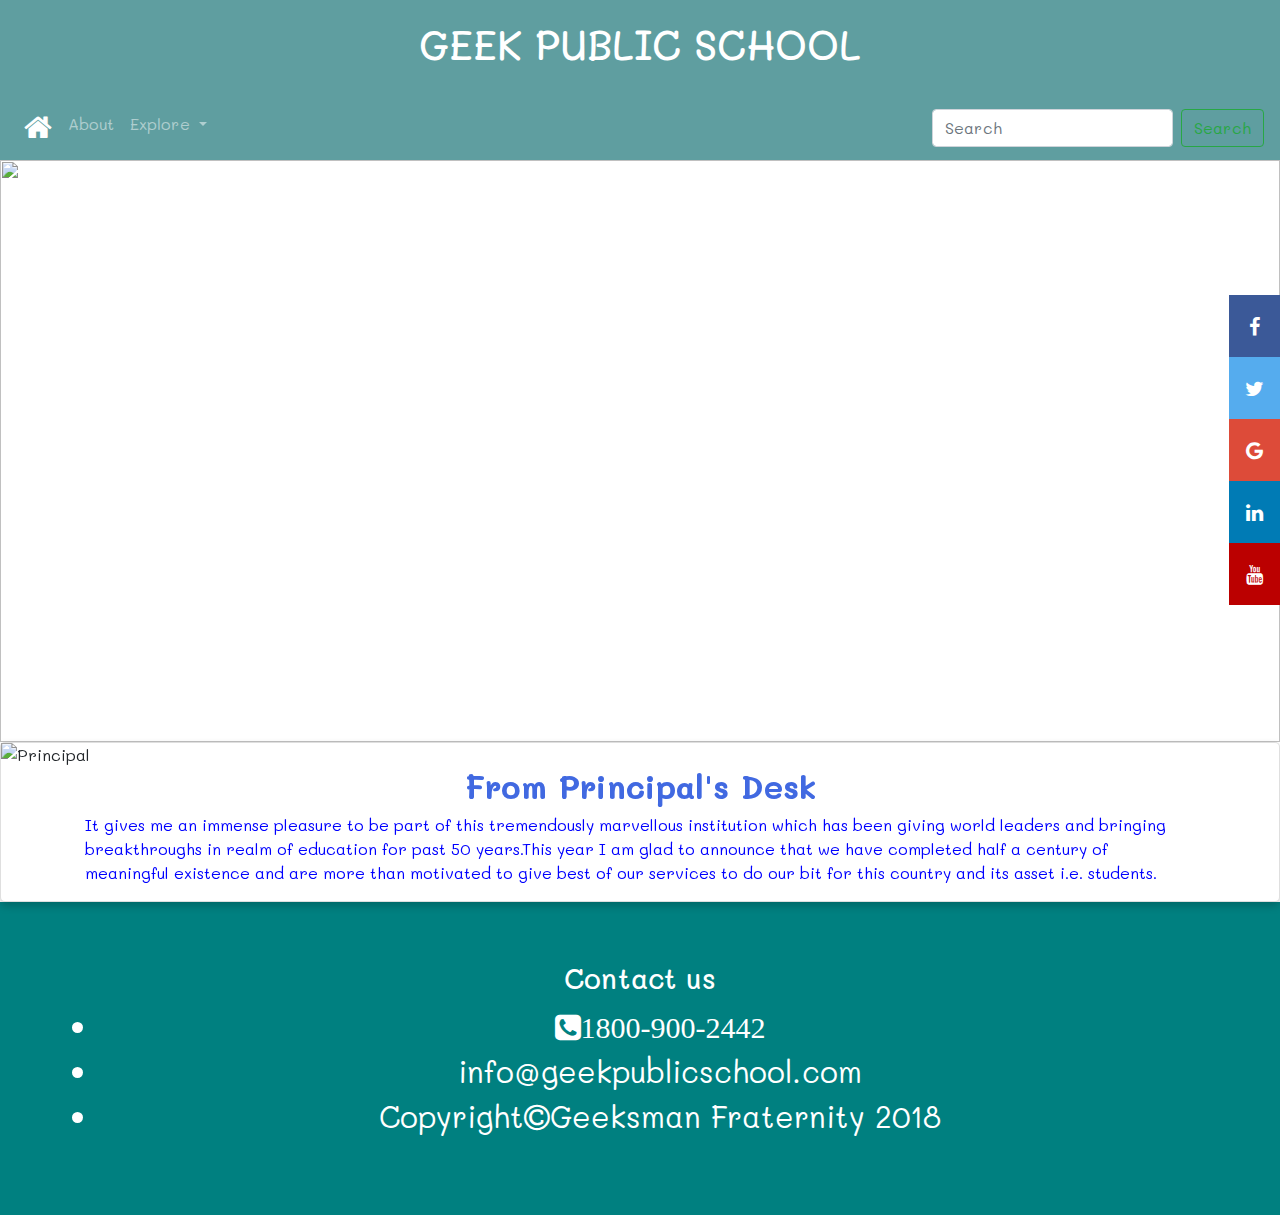
==== index.html @ 41666721 "Add files via upload" ====
<!DOCTYPE html>
<html lang="en">
<head>
  <title>Main Page</title>
  <meta charset="utf-8">
  <meta name="viewport" content="width=device-width, initial-scale=1">
  <link rel="stylesheet" href="https://maxcdn.bootstrapcdn.com/bootstrap/4.1.3/css/bootstrap.min.css">
    <link rel="stylesheet" href="https://cdnjs.cloudflare.com/ajax/libs/font-awesome/4.7.0/css/font-awesome.min.css">
    <link href="https://fonts.googleapis.com/icon?family=Material+Icons" rel="stylesheet">
    <link href="https://fonts.googleapis.com/css?family=Mali" rel="stylesheet">
  <script src="https://ajax.googleapis.com/ajax/libs/jquery/3.3.1/jquery.min.js"></script>
  <script src="https://cdnjs.cloudflare.com/ajax/libs/popper.js/1.14.3/umd/popper.min.js"></script>
  <script src="https://maxcdn.bootstrapcdn.com/bootstrap/4.1.3/js/bootstrap.min.js"></script>
    <script>
$(document).ready(function(){
    $('[data-toggle="popover"]').popover();   
});
</script>
  <style>
      body{ font-family:'Mali', cursive;
      }
 
      .card {
    box-shadow: 0 4px 8px 0 rgba(0,0,0,0.2);
    transition: 0.3s;
    width: 100%;
    border-radius: 5px;
}


  .carousel-inner img {
      width: 100%;
      height: 100%;
  }
.header {
  padding: 60px;
  text-align: center;
  background:cadetblue;
  color: white;
  font-size: 30px;
}
.footer {
  padding: 60px;
  text-align: center;
  background:teal;
  color: white;
  font-size: 30px;
}
      .icon-bar {
  position: fixed;
  top: 50%;right:0%;
  -webkit-transform: translateY(-50%);
  -ms-transform: translateY(-50%);
  transform: translateY(-50%);
}

.icon-bar a {
  display: block;
  text-align: center;
  padding: 16px;
  transition: all 0.3s ease;
  color: white;
  font-size: 20px;
}

.icon-bar a:hover {
  background-color: #000;
}

.facebook {
  background: #3B5998;
  color: white;
}

.twitter {
  background: #55ACEE;
  color: white;
}

.google {
  background: #dd4b39;
  color: white;
}

.linkedin {
  background: #007bb5;
  color: white;
}

.youtube {
  background: #bb0000;
  color: white;
}

  </style>
</head>
<body>
  
    <div class="header" style="padding: 20px">
  <h1>GEEK PUBLIC SCHOOL</h1>
  
</div>
    <nav class="navbar navbar-expand-lg navbar-dark" style="background-color: cadetblue">
  
  <button class="navbar-toggler" type="button" data-toggle="collapse" data-target="#navbarSupportedContent" aria-controls="navbarSupportedContent" aria-expanded="false" aria-label="Toggle navigation">
    <span class="navbar-toggler-icon"></span>
  </button>

  <div class="collapse navbar-collapse" id="navbarSupportedContent">
    <ul class="navbar-nav mr-auto">
      <li class="nav-item active">
        <a class="nav-link" href="#" data-toggle="popover" data-trigger="hover" data-content="You are here."><i class="fa fa-home" style="font-size:30px;color:white"></i><span class="sr-only">(current)</span></a>
      </li>
        <li class="nav-item">
        <a class="nav-link" href="#" title="Geek Public School" data-toggle="modal" data-target="#about">About</a>
        <div class="modal" id="about">
    <div class="modal-dialog">
      <div class="modal-content">
      
     
        <div class="modal-header">
          <h4 class="modal-title" >About us</h4>
          <button type="button" class="close" data-dismiss="modal">&times;</button>
        </div>
        
        
        <div class="modal-body" style="background-color: greenyellow;color: green">
          Your search for a great school for your word ends here.<br> Our 50 year old legacy will bring out the best in your child.<br>
            We focus on holistic and well-rounded personality of your child and<br>make them ready to be the next gen world leaders.<br>
            With us your child is not just a roll number but an oppurtunity to make world a better place.
        </div>
        
        <!-- Modal footer -->
        <div class="modal-footer" style="background-color: coral;color: brown">
         Remember, great schooling equals great future.
        </div>
        
      </div>
    </div>
  </div>
        </li>
      
      <li class="nav-item dropdown">
        <a class="nav-link dropdown-toggle" href="#" data-toggle="dropdown" id="navbarDropdown" role="button"  aria-haspopup="true" aria-expanded="false">
         Explore
        </a>
        <div class="dropdown-menu" aria-labelledby="navbarDropdown">
          <a class="dropdown-item" href="faculty.html">Faculty</a>
          <a class="dropdown-item" href="gallery.html">Gallery</a>
          
        </div>
      </li>
        
       
        
        
        
    </ul>
    <form class="form-inline my-2 my-lg-0">
      <input class="form-control mr-sm-2" type="search" placeholder="Search" aria-label="Search">
      <button class="btn btn-outline-success my-2 my-sm-0" type="submit">Search</button>
    </form>
  </div>
</nav>

<div id="demo" class="carousel slide" data-ride="carousel">

  <!-- Indicators -->
  <ul class="carousel-indicators">
    <li data-target="#demo" data-slide-to="0"></li>
    <li data-target="#demo" data-slide-to="1"></li>
    <li data-target="#demo" data-slide-to="2"></li>
       <li data-target="#demo" data-slide-to="3"></li>
    <li data-target="#demo" data-slide-to="4"></li>
       <li data-target="#demo" data-slide-to="5"></li>
    <li data-target="#demo" data-slide-to="6"></li>
  </ul>
  
  <!-- The slideshow -->
  <div class="carousel-inner">
    <div class="carousel-item active ">
      <img src="https://eventage-images-dgxbmy4th.netdna-ssl.com/wp-content/uploads/2018/09/IMG_9638-1100x400.jpg" width="1100" height="500">
    </div>
    <div class="carousel-item ">
      <img src="http://www.stuartbinghamphotography.co.uk/wp-content/uploads/2016/08/science-lab-2-1100x400.jpg" width="1100" height="500">
    </div>
    <div class="carousel-item ">
      <img src="https://www.vestaviasoccer.com/wp-content/uploads/sites/6/2016/06/1100x400-20160627-regionals-01.png" width="1100" height="500">
    </div>
      <div class="carousel-item ">
      <img src="https://5rd1122q2fb2q9nsj36dtnqz-wpengine.netdna-ssl.com/wp-content/uploads/2015/04/sports-hall-volleyball-1100x400.jpg" width="1100" height="500">
    </div>
    <div class="carousel-item ">
      <img src="https://good-samaritan-school.com/wp-content/uploads/2017/07/DSC_0961-1-1100x400.jpg" width="1100" height="500">
    </div>
    <div class="carousel-item ">
        <img src="http://www.huntarchitects.co.uk/wp-content/uploads/2015/07/1222-PH-EXT-Square011-1100x400.jpg" width="1100" height="500"></div>
        <div class="carousel-item ">
      <img src="http://www.parshvnathsahodayagiridih.org/wp-content/uploads/2018/08/honey-960x349.jpg" width="1100" height="500">
    </div>
  </div>
  
  <!-- Left and right controls -->
  <a class="carousel-control-prev" href="#demo" data-slide="prev">
    <span class="carousel-control-prev-icon"></span>
  </a>
  <a class="carousel-control-next" href="#demo" data-slide="next">
    <span class="carousel-control-next-icon"></span>
  </a>
</div>
  
    
    
    
    <div class="card" >
  <img  src="http://entertainment.inquirer.net/files/2014/12/1219nepales-13.jpg" alt="Principal" style="width:80%;">
  <div class="container">
    <h2 style="text-align: center;color: royalblue"><b>From Principal's Desk</b></h2> 
    <p style="color:blue;float:right;">It gives me an immense pleasure to be part of this tremendously marvellous institution which has been giving world leaders and bringing breakthroughs in realm of education for past 50 years.This year I am glad to announce that we have completed half a century of meaningful existence and are more than motivated to give best of our services to do our bit for this country and its asset i.e. students.</p> 
  </div>
</div>
    
    
  <div class="icon-bar">
  <a href="#" class="facebook"><i class="fa fa-facebook"></i></a> 
  <a href="#" class="twitter"><i class="fa fa-twitter"></i></a> 
  <a href="#" class="google"><i class="fa fa-google"></i></a> 
  <a href="#" class="linkedin"><i class="fa fa-linkedin"></i></a>
  <a href="#" class="youtube"><i class="fa fa-youtube"></i></a> 
</div>
  
 <div class="footer">
    <h3>Contact us</h3>
     <ul>
     <li><i class="fa fa-phone-square" style="font-size:30px;color:white">1800-900-2442</i></li>
         <li>info@geekpublicschool.com</li>
         <li>Copyright<i class="fa fa-copyright" style="font-size:30px;color:white"></i>Geeksman Fraternity 2018</li>
     </ul>
    
    
    </div>   
    
    
    
        
        
        
        
        
</body>
</html>
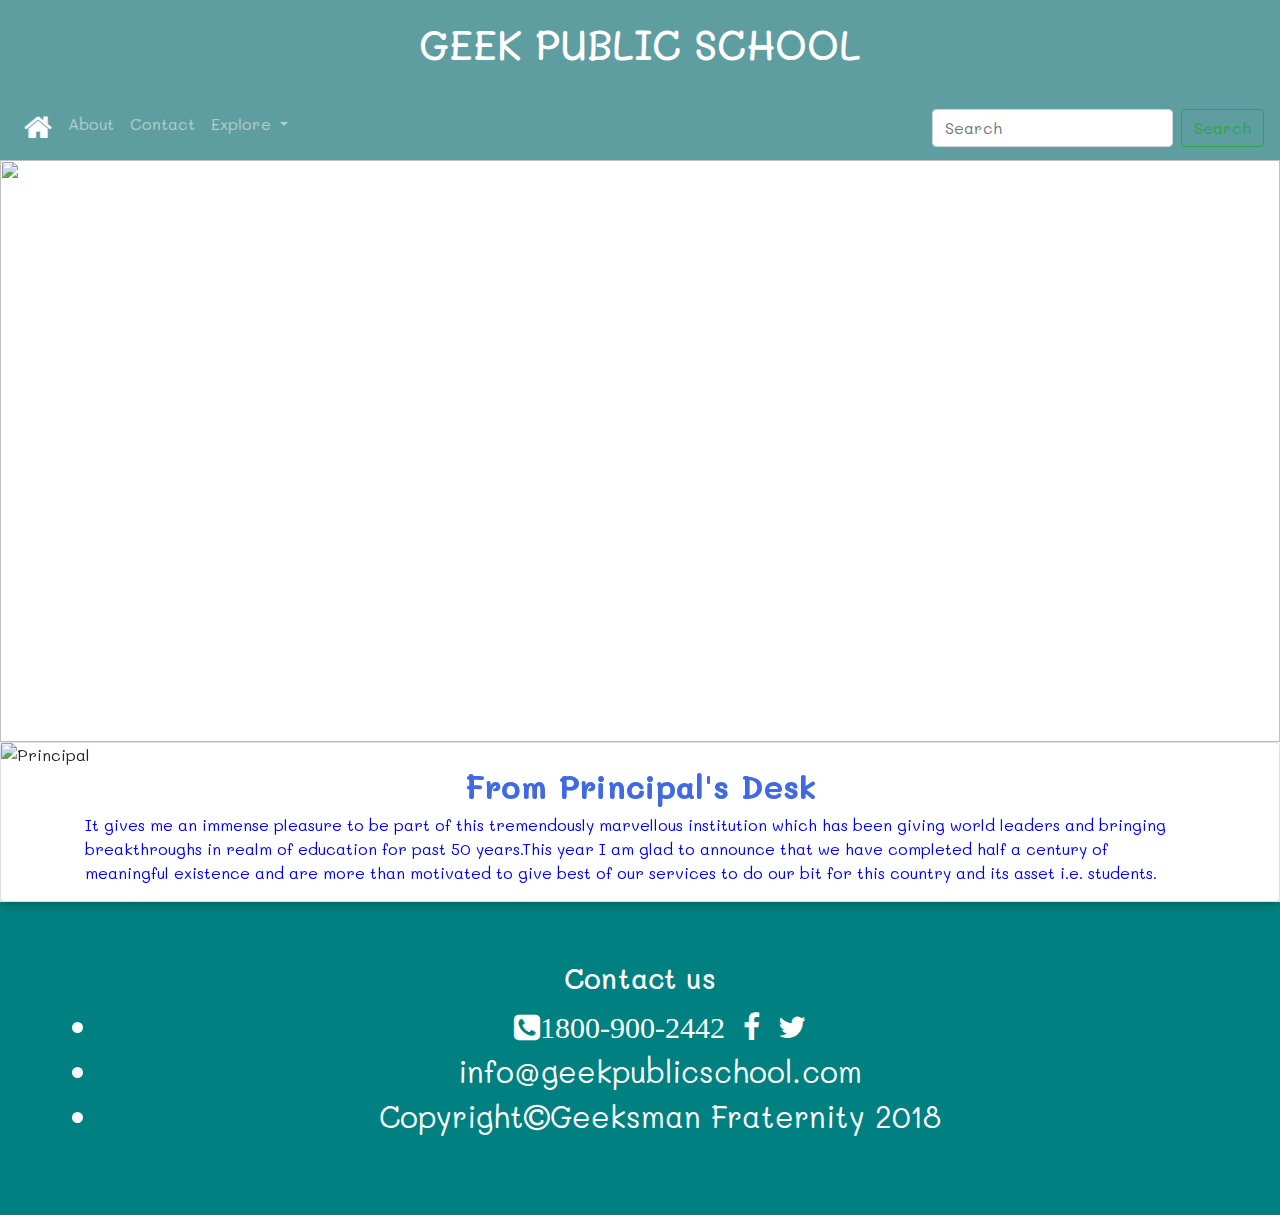
==== commit c6538dda: "Add files via upload" ====
--- a/index.html
+++ b/index.html
@@ -46,52 +46,7 @@
   color: white;
   font-size: 30px;
 }
-      .icon-bar {
-  position: fixed;
-  top: 50%;right:0%;
-  -webkit-transform: translateY(-50%);
-  -ms-transform: translateY(-50%);
-  transform: translateY(-50%);
-}
-
-.icon-bar a {
-  display: block;
-  text-align: center;
-  padding: 16px;
-  transition: all 0.3s ease;
-  color: white;
-  font-size: 20px;
-}
-
-.icon-bar a:hover {
-  background-color: #000;
-}
-
-.facebook {
-  background: #3B5998;
-  color: white;
-}
-
-.twitter {
-  background: #55ACEE;
-  color: white;
-}
-
-.google {
-  background: #dd4b39;
-  color: white;
-}
-
-.linkedin {
-  background: #007bb5;
-  color: white;
-}
-
-.youtube {
-  background: #bb0000;
-  color: white;
-}
-
+  
   </style>
 </head>
 <body>
@@ -139,7 +94,8 @@
     </div>
   </div>
         </li>
-      
+      <li class="nav-item">
+          <a class="nav-link" href="#contact">Contact</a></li>
       <li class="nav-item dropdown">
         <a class="nav-link dropdown-toggle" href="#" data-toggle="dropdown" id="navbarDropdown" role="button"  aria-haspopup="true" aria-expanded="false">
          Explore
@@ -219,21 +175,15 @@
     <p style="color:blue;float:right;">It gives me an immense pleasure to be part of this tremendously marvellous institution which has been giving world leaders and bringing breakthroughs in realm of education for past 50 years.This year I am glad to announce that we have completed half a century of meaningful existence and are more than motivated to give best of our services to do our bit for this country and its asset i.e. students.</p> 
   </div>
 </div>
-    
-    
-  <div class="icon-bar">
-  <a href="#" class="facebook"><i class="fa fa-facebook"></i></a> 
-  <a href="#" class="twitter"><i class="fa fa-twitter"></i></a> 
-  <a href="#" class="google"><i class="fa fa-google"></i></a> 
-  <a href="#" class="linkedin"><i class="fa fa-linkedin"></i></a>
-  <a href="#" class="youtube"><i class="fa fa-youtube"></i></a> 
-</div>
-  
- <div class="footer">
+  
+ <div class="footer" id="contact">
     <h3>Contact us</h3>
      <ul>
-     <li><i class="fa fa-phone-square" style="font-size:30px;color:white">1800-900-2442</i></li>
-         <li>info@geekpublicschool.com</li>
+     <li><i class="fa fa-phone-square" style="font-size:30px;color:white">1800-900-2442</i>
+         <a href="www.facebook.com"><i style="font-size:30px;color:white;margin-left: 8px" class="fa fa-facebook"></i></a> 
+        <a href="www.twitter.com"><i style="font-size:30px;color:white;margin-left: 8px" class="fa fa-twitter"></i></a></li>
+         <li><a href="info@geekpublicschool.com" style="text-decoration: none;color:white">info@geekpublicschool.com</a></li>
+         
          <li>Copyright<i class="fa fa-copyright" style="font-size:30px;color:white"></i>Geeksman Fraternity 2018</li>
      </ul>
     
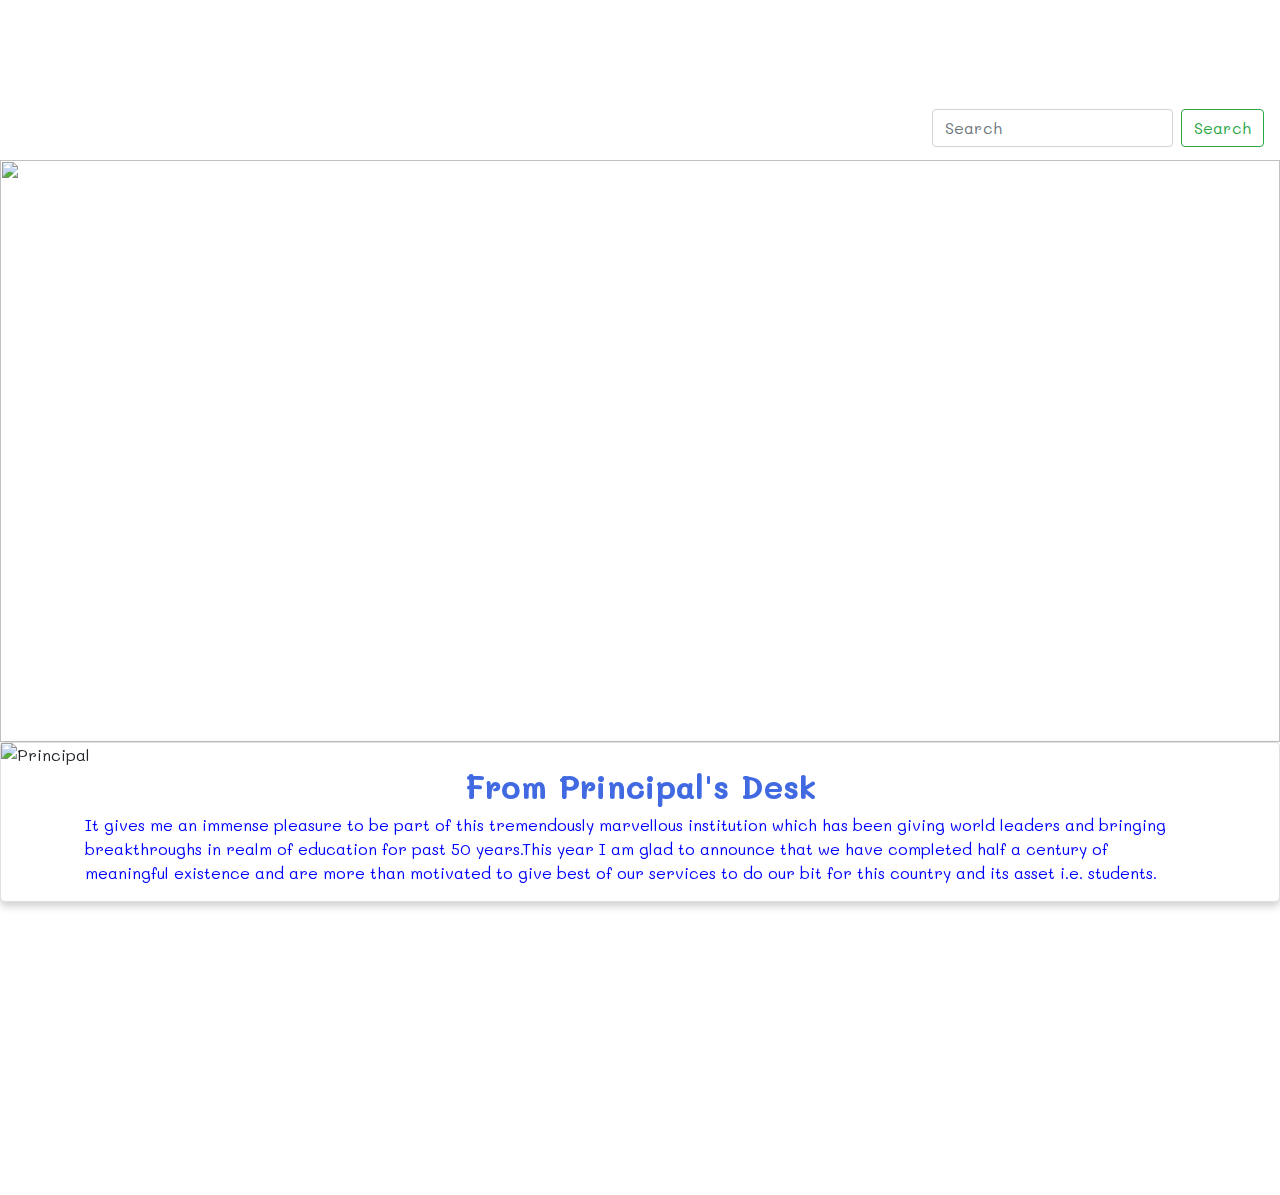
==== commit cc9f2521: "Add files via upload" ====
--- a/index.html
+++ b/index.html
@@ -35,14 +35,14 @@
 .header {
   padding: 60px;
   text-align: center;
-  background:cadetblue;
+  background-image:url(https://www.color-hex.com/palettes/16811.png);
   color: white;
   font-size: 30px;
 }
 .footer {
   padding: 60px;
   text-align: center;
-  background:teal;
+  background:url(http://w2.wallls.com/uploads/original/201601/28/wallls.com_52270.jpg);
   color: white;
   font-size: 30px;
 }
@@ -55,7 +55,7 @@
   <h1>GEEK PUBLIC SCHOOL</h1>
   
 </div>
-    <nav class="navbar navbar-expand-lg navbar-dark" style="background-color: cadetblue">
+    <nav class="navbar navbar-expand-lg navbar-dark" style="background-image:url(https://www.color-hex.com/palettes/16811.png)">
   
   <button class="navbar-toggler" type="button" data-toggle="collapse" data-target="#navbarSupportedContent" aria-controls="navbarSupportedContent" aria-expanded="false" aria-label="Toggle navigation">
     <span class="navbar-toggler-icon"></span>
@@ -179,12 +179,12 @@
  <div class="footer" id="contact">
     <h3>Contact us</h3>
      <ul>
-     <li><i class="fa fa-phone-square" style="font-size:30px;color:white">1800-900-2442</i>
+     <li style="font-size:2vw;"><i class="fa fa-phone-square" style="font-size:30px;color:white;font-size:2vw;">1800-900-2442</i>
          <a href="www.facebook.com"><i style="font-size:30px;color:white;margin-left: 8px" class="fa fa-facebook"></i></a> 
         <a href="www.twitter.com"><i style="font-size:30px;color:white;margin-left: 8px" class="fa fa-twitter"></i></a></li>
-         <li><a href="info@geekpublicschool.com" style="text-decoration: none;color:white">info@geekpublicschool.com</a></li>
+         <li style="font-size:2vw;"><a href="info@geekpublicschool.com" style="text-decoration: none;color:white;">info@geekpublicschool.com</a></li>
          
-         <li>Copyright<i class="fa fa-copyright" style="font-size:30px;color:white"></i>Geeksman Fraternity 2018</li>
+         <li style="font-size:2vw;">Copyright<i class="fa fa-copyright" style="font-size:30px;color:white;font-size:2vw;"></i>Geeksman Fraternity 2018</li>
      </ul>
     
     
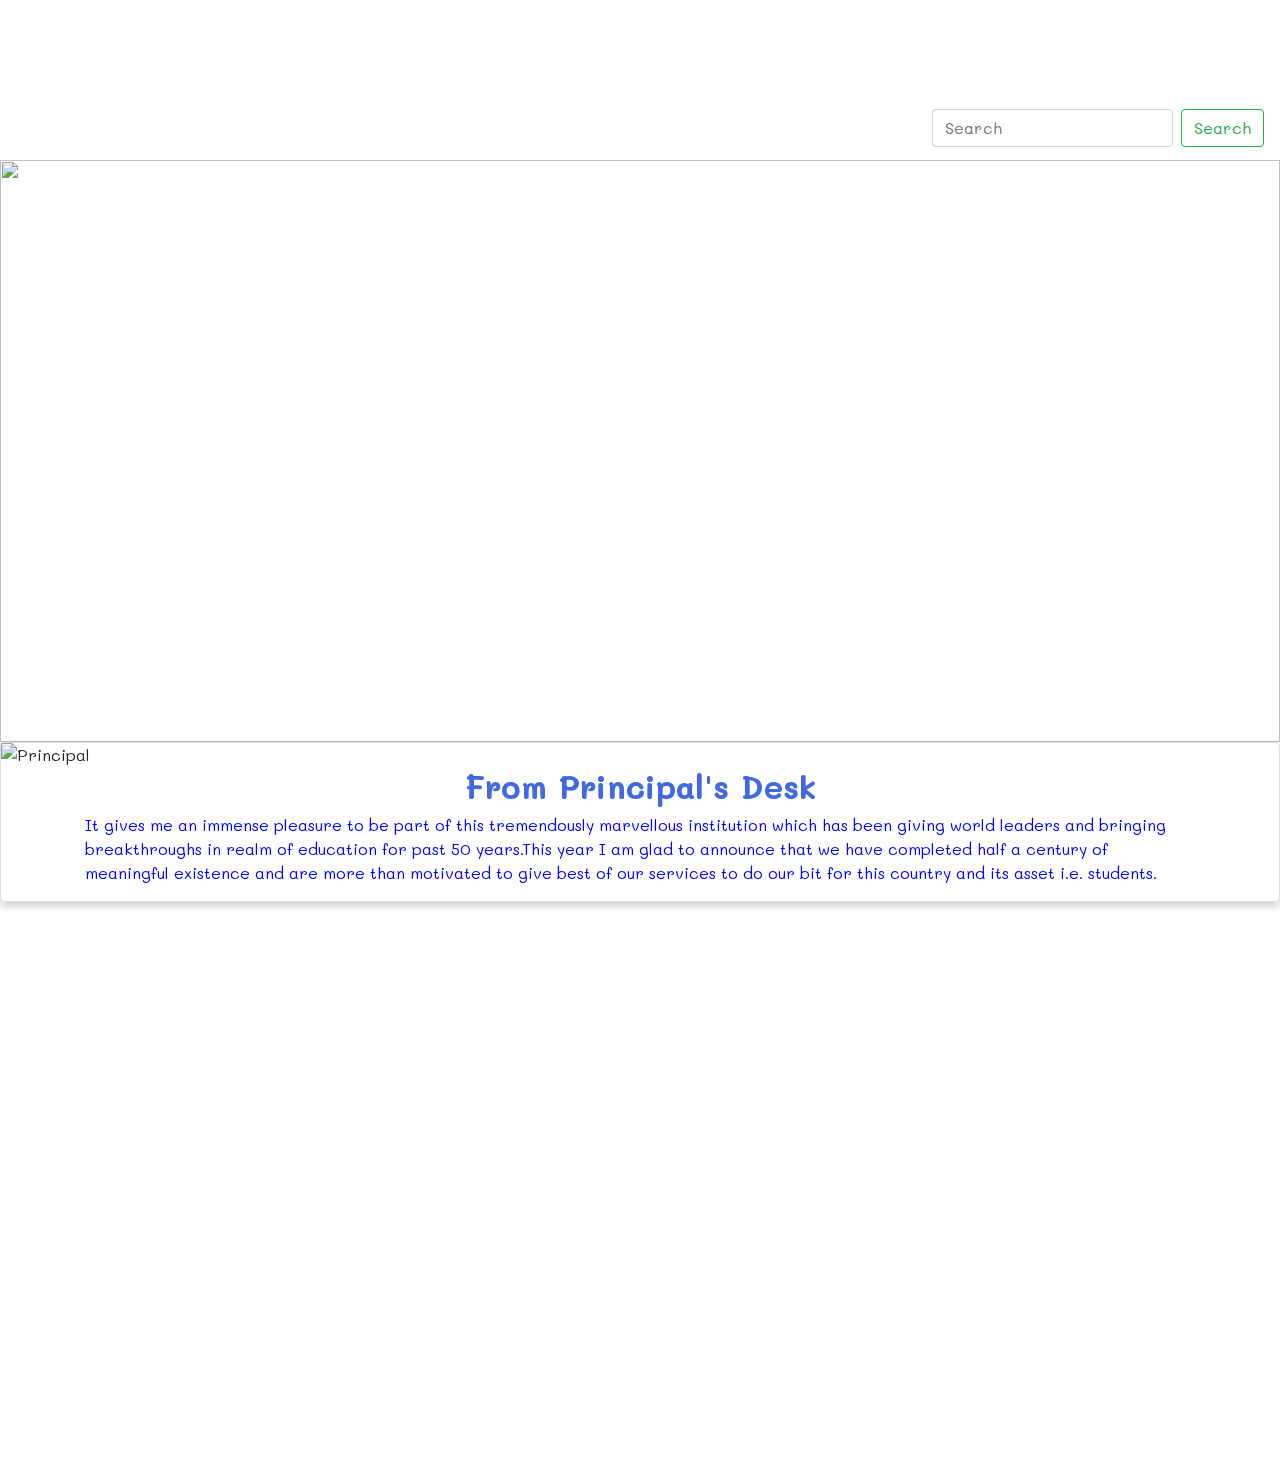
==== commit fdc36702: "Add files via upload" ====
--- a/index.html
+++ b/index.html
@@ -179,12 +179,12 @@
  <div class="footer" id="contact">
     <h3>Contact us</h3>
      <ul>
-     <li style="font-size:2vw;"><i class="fa fa-phone-square" style="font-size:30px;color:white;font-size:2vw;">1800-900-2442</i>
+     <li style="font-size:5vw;"><i class="fa fa-phone-square" style="color:white;">1800-900-2442</i>
          <a href="www.facebook.com"><i style="font-size:30px;color:white;margin-left: 8px" class="fa fa-facebook"></i></a> 
         <a href="www.twitter.com"><i style="font-size:30px;color:white;margin-left: 8px" class="fa fa-twitter"></i></a></li>
-         <li style="font-size:2vw;"><a href="info@geekpublicschool.com" style="text-decoration: none;color:white;">info@geekpublicschool.com</a></li>
+         <li style="font-size:5vw;"><a href="info@geekpublicschool.com" style="text-decoration: none;color:white;">info@geekpublicschool.com</a></li>
          
-         <li style="font-size:2vw;">Copyright<i class="fa fa-copyright" style="font-size:30px;color:white;font-size:2vw;"></i>Geeksman Fraternity 2018</li>
+         <li style="font-size:5vw;">Copyright<i class="fa fa-copyright" style="color:white;"></i>Geeksman Fraternity 2018</li>
      </ul>
     
     
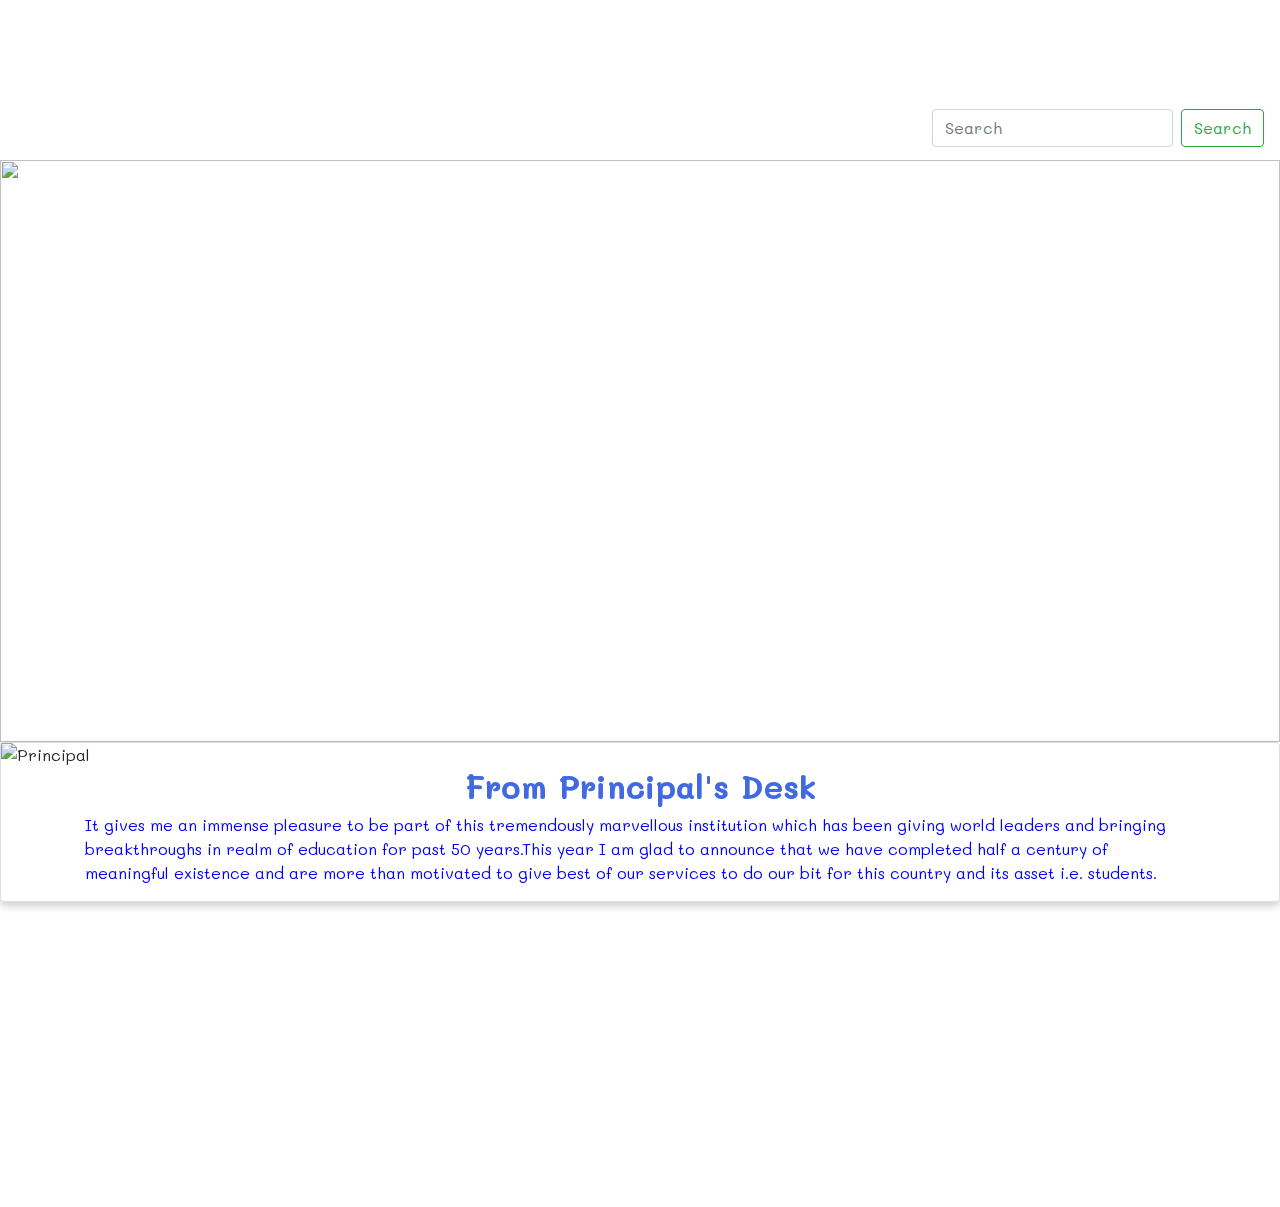
==== commit 0fe35492: "Add files via upload" ====
--- a/index.html
+++ b/index.html
@@ -41,7 +41,7 @@
 }
 .footer {
   padding: 60px;
-  text-align: center;
+  text-align: left;
   background:url(http://w2.wallls.com/uploads/original/201601/28/wallls.com_52270.jpg);
   color: white;
   font-size: 30px;
@@ -179,12 +179,12 @@
  <div class="footer" id="contact">
     <h3>Contact us</h3>
      <ul>
-     <li style="font-size:5vw;"><i class="fa fa-phone-square" style="color:white;">1800-900-2442</i>
+     <li><i class="fa fa-phone-square" style="color:white;font-size:30px">1800-900-2442</i>
          <a href="www.facebook.com"><i style="font-size:30px;color:white;margin-left: 8px" class="fa fa-facebook"></i></a> 
         <a href="www.twitter.com"><i style="font-size:30px;color:white;margin-left: 8px" class="fa fa-twitter"></i></a></li>
-         <li style="font-size:5vw;"><a href="info@geekpublicschool.com" style="text-decoration: none;color:white;">info@geekpublicschool.com</a></li>
+         <li ><a href="info@geekpublicschool.com" style="text-decoration: none;color:white;font-size:25px">info@geekpublicschool.com</a></li>
          
-         <li style="font-size:5vw;">Copyright<i class="fa fa-copyright" style="color:white;"></i>Geeksman Fraternity 2018</li>
+         <li style="font-size: 25px">Copyright<i class="fa fa-copyright" style="color:white;"></i>Geeksman Fraternity 2018</li>
      </ul>
     
     
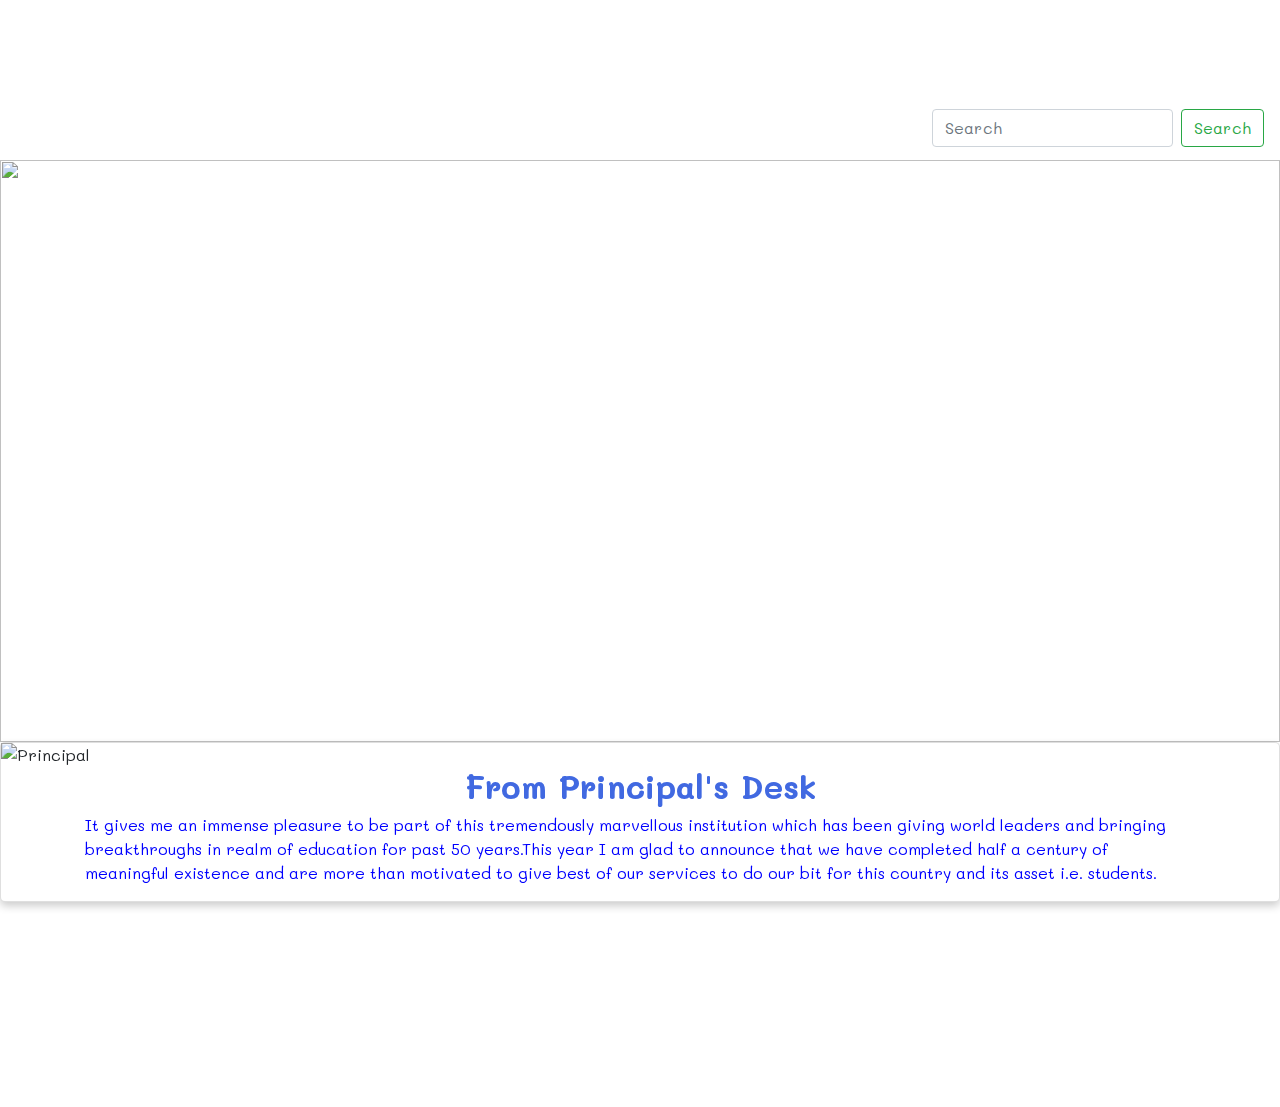
==== commit 1f852980: "Add files via upload" ====
--- a/index.html
+++ b/index.html
@@ -40,7 +40,7 @@
   font-size: 30px;
 }
 .footer {
-  padding: 60px;
+  padding: 10px;
   text-align: left;
   background:url(http://w2.wallls.com/uploads/original/201601/28/wallls.com_52270.jpg);
   color: white;
@@ -178,11 +178,11 @@
   
  <div class="footer" id="contact">
     <h3>Contact us</h3>
-     <ul>
+     <ul style="list-style-type: none">
      <li><i class="fa fa-phone-square" style="color:white;font-size:30px">1800-900-2442</i>
          <a href="www.facebook.com"><i style="font-size:30px;color:white;margin-left: 8px" class="fa fa-facebook"></i></a> 
         <a href="www.twitter.com"><i style="font-size:30px;color:white;margin-left: 8px" class="fa fa-twitter"></i></a></li>
-         <li ><a href="info@geekpublicschool.com" style="text-decoration: none;color:white;font-size:25px">info@geekpublicschool.com</a></li>
+         <li ><a href="info@geekpublicschool.com" style="text-decoration: none;color:white;font-size:25px">info@geekschool.com</a></li>
          
          <li style="font-size: 25px">Copyright<i class="fa fa-copyright" style="color:white;"></i>Geeksman Fraternity 2018</li>
      </ul>
